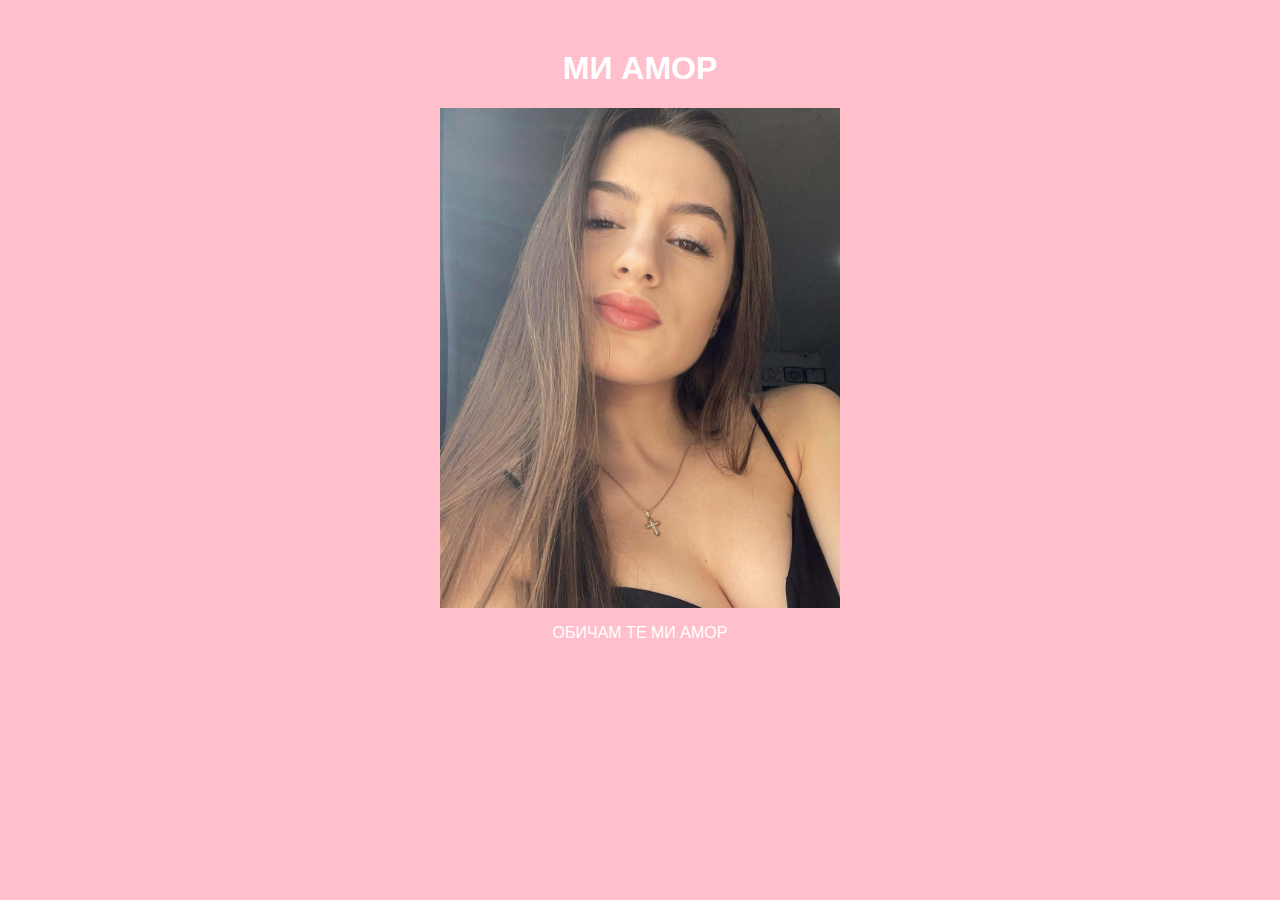
==== mi amor/index.html @ 7bb66eae "Add files via upload" ====
<!DOCTYPE html>  
<html lang="es">  
<head>  
    <meta charset="UTF-8">  
    <meta name="viewport" content="width=device-width, initial-scale=1.0">  
    <title>MI AMOR</title>  
    <link rel="stylesheet" href="styles.css">  
</head>  
<body>  
    <div class="container">  
        <h1 class="texto-rosa">МИ АМОР</h1>  
        <img src="vane.jpg" alt="Imagen de ejemplo" class="imagen-centrada">  
        <p class="texto-rosa">ОБИЧАМ ТЕ МИ АМОР</p>  
    </div>  
</body>  
</html>
---- mi amor/styles.css ----
body {  
    font-family: Arial, sans-serif;  
    background-color: pink; /* Fondo rosa */  
    margin: 0;  
    padding: 0;  
}  

.container {  
    text-align: center; /* Centra el contenido dentro del contenedor */  
    margin-top: 50px;  /* Espacio en la parte superior */  
}  

.texto-rosa {  
    color: white;  /* Cambié el color del texto a blanco para mayor contraste */  
}  

.imagen-centrada {  
    display: block; /* Hace que la imagen sea un bloque */  
    margin: 0 auto; /* Centra la imagen */  
    width: 400px; /* Ancho de la imagen (ajustado a tamaño mediano) */  
    height: auto; /* Mantiene la proporción de la imagen */  
}
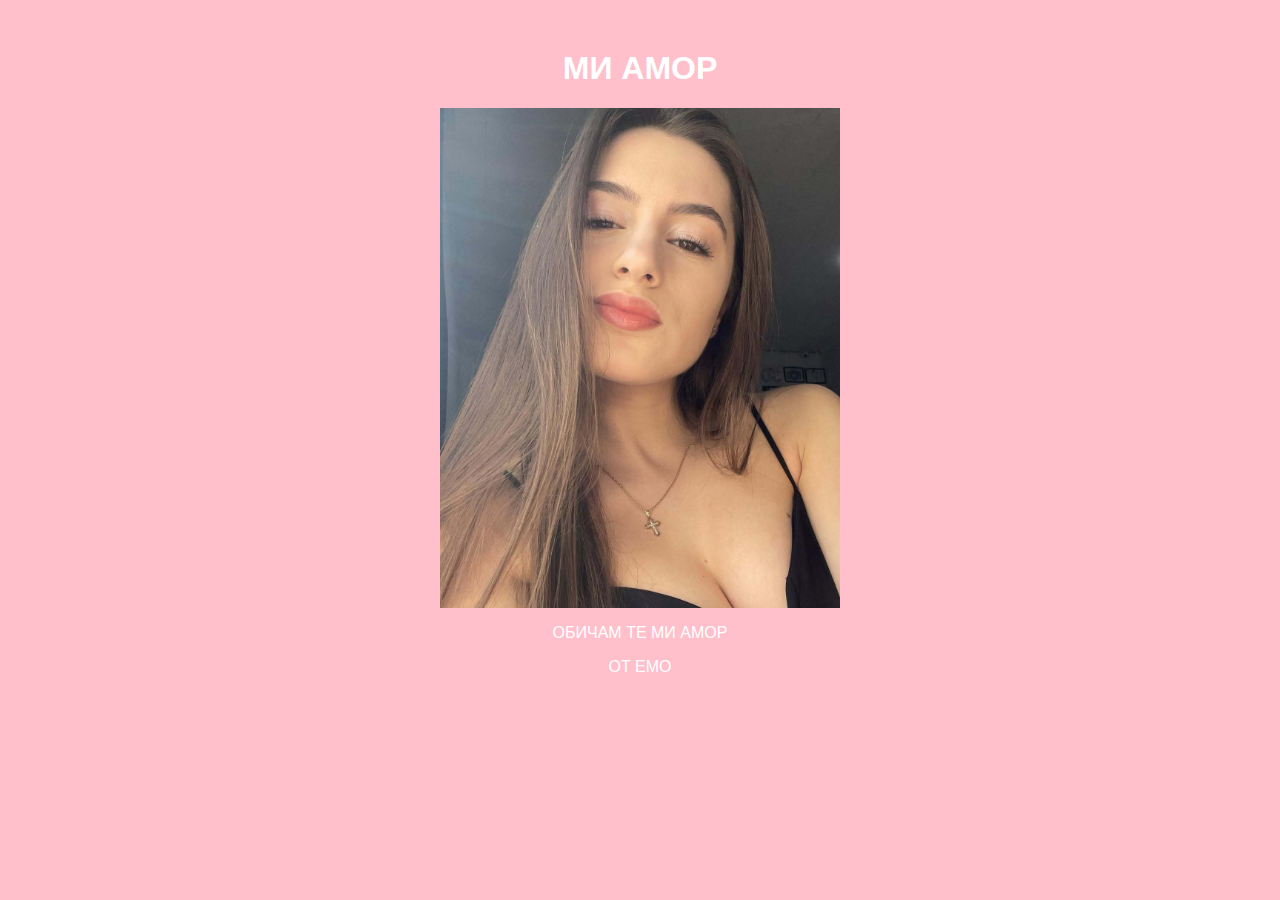
==== commit 40dcdfbe: "Update index.html" ====
--- a/mi amor/index.html
+++ b/mi amor/index.html
@@ -11,6 +11,7 @@
         <h1 class="texto-rosa">МИ АМОР</h1>  
         <img src="vane.jpg" alt="Imagen de ejemplo" class="imagen-centrada">  
         <p class="texto-rosa">ОБИЧАМ ТЕ МИ АМОР</p>  
+        <p class="texto-rosa">OT EMO</p>  
     </div>  
 </body>  
-</html>+</html>
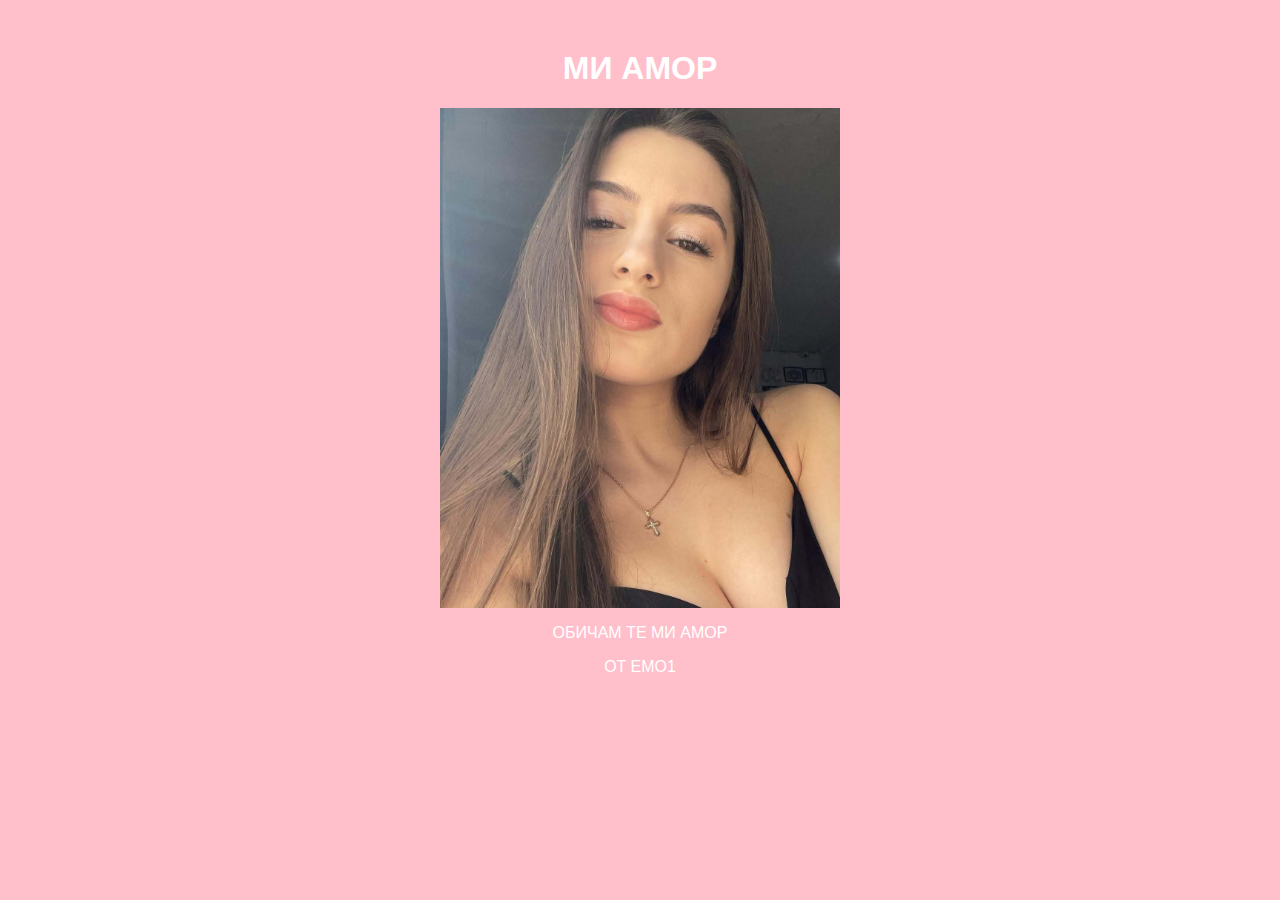
==== commit 4c771384: "Update index.html" ====
--- a/mi amor/index.html
+++ b/mi amor/index.html
@@ -11,7 +11,7 @@
         <h1 class="texto-rosa">МИ АМОР</h1>  
         <img src="vane.jpg" alt="Imagen de ejemplo" class="imagen-centrada">  
         <p class="texto-rosa">ОБИЧАМ ТЕ МИ АМОР</p>  
-        <p class="texto-rosa">OT EMO</p>  
+        <p class="texto-rosa">OT EMO1</p>  
     </div>  
 </body>  
 </html>
